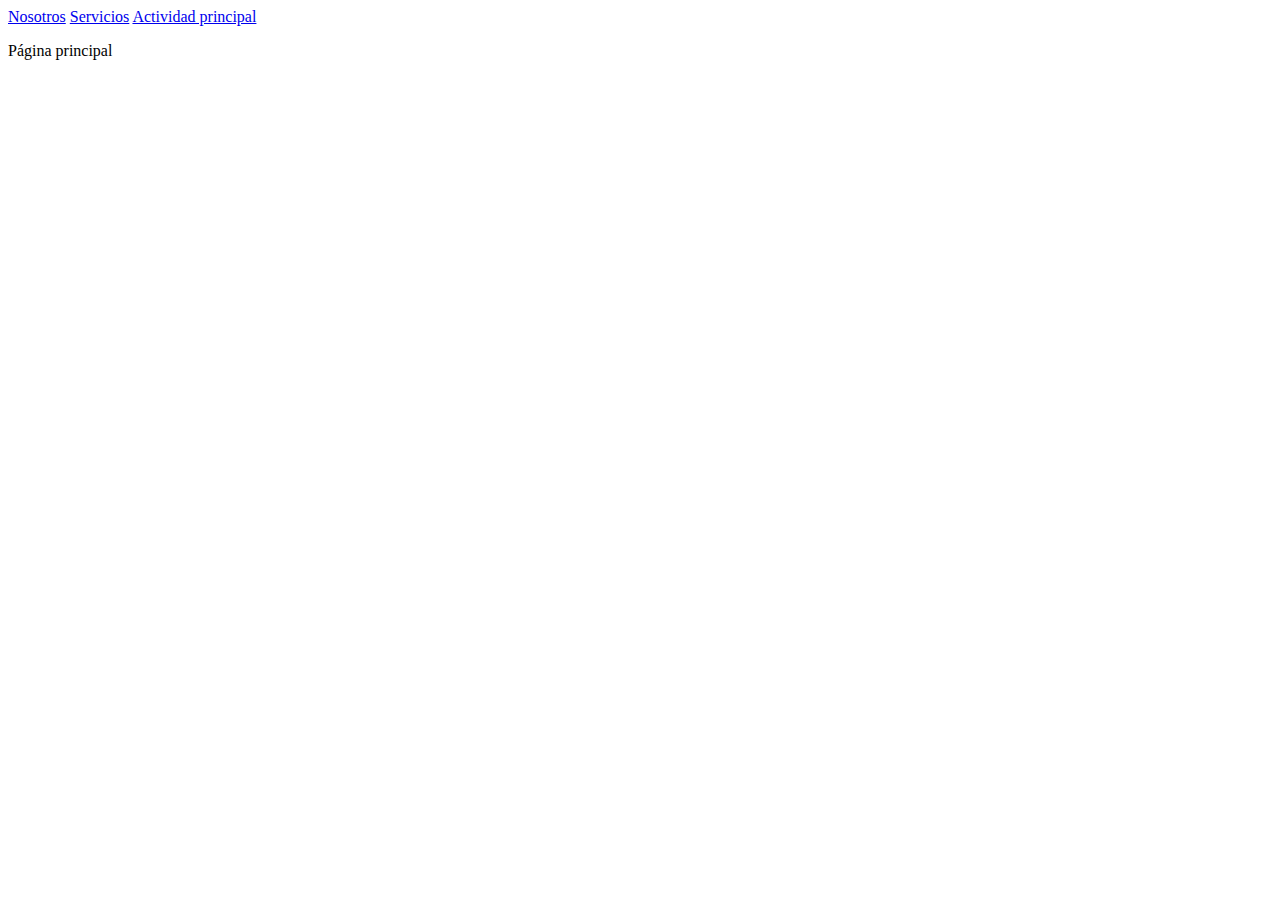
==== ejer_tema2/index.html @ e7ee2494 "ejercicio tema 2" ====
<!DOCTYPE html>
<html>
  <head>
    <meta http-equiv="content-type" content="text/html; charset=UTF-8">
    <title>Página principal</title>
  </head>
  <body>
    <nav> <a href="./ejerciciosTema2/nosotros.html">Nosotros</a> <a href="./ejerciciosTema2/nuestrosServicios.html">Servicios</a>
      <a href="https://es.wikipedia.org/wiki/Colch%C3%B3n">Actividad principal</a>
    </nav>
   	<p>Página principal</p>
    
  </body>
</html>
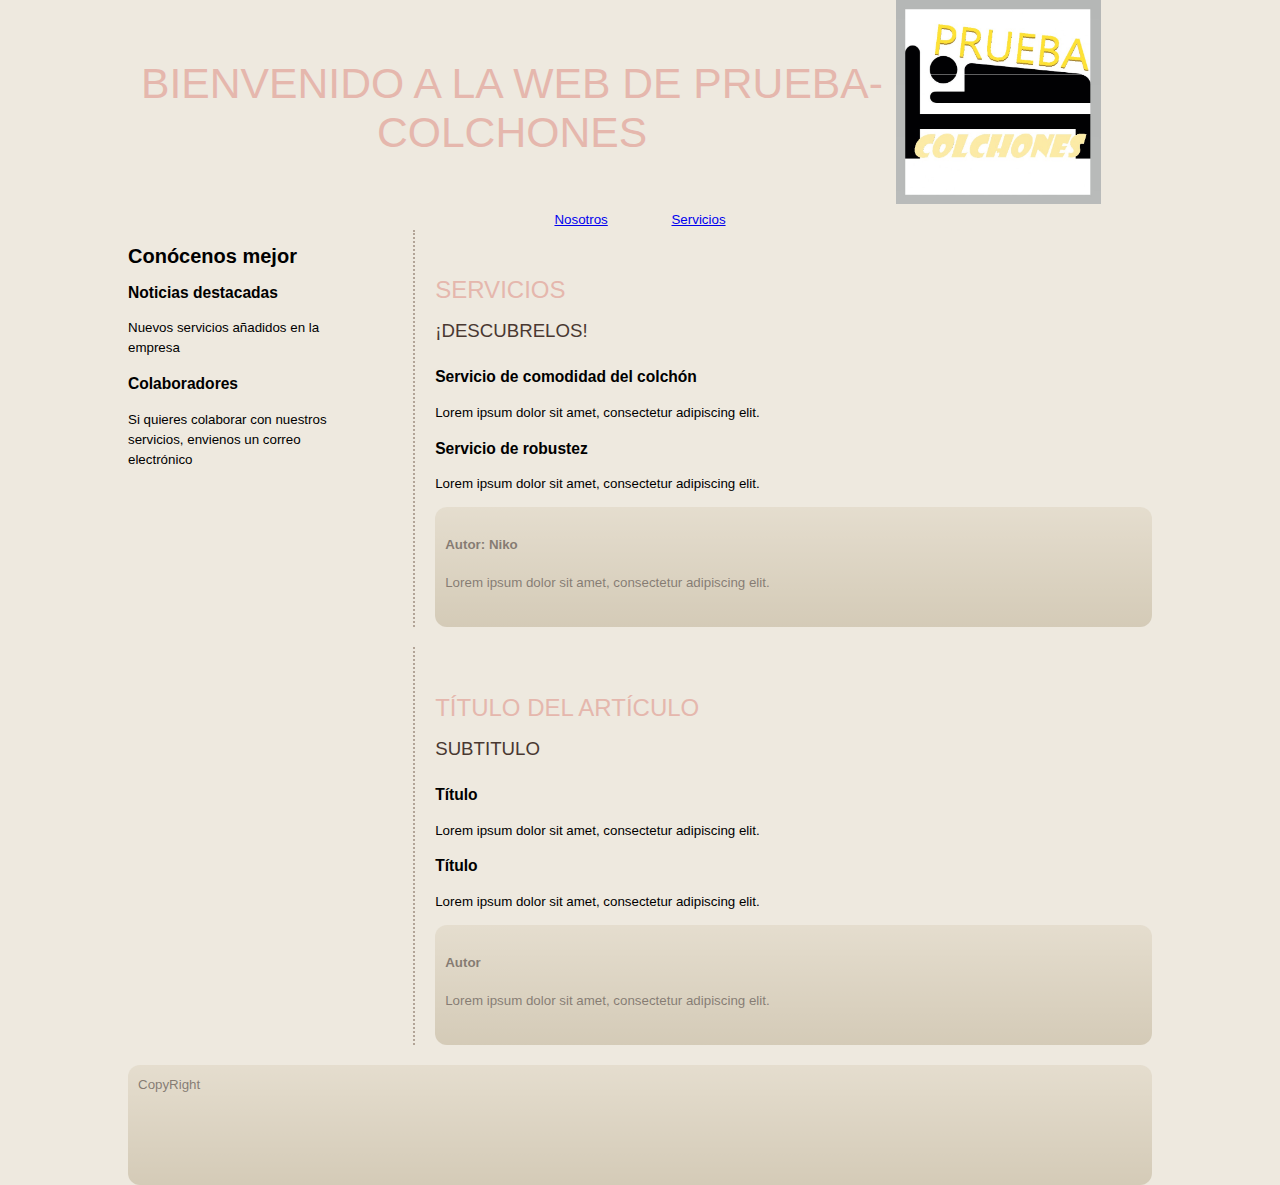
==== commit 7227da09: "Nuevo index" ====
--- a/ejer_tema2/index.html
+++ b/ejer_tema2/index.html
@@ -3,12 +3,159 @@
   <head>
     <meta http-equiv="content-type" content="text/html; charset=UTF-8">
     <title>Página principal</title>
+    <style>
+      body {
+        width: 80%;    
+        margin: 0 auto;
+        font: 10pt/1.5em Helvetica,"Helvetica neue", Arial, sans-serif;   
+        background: #eee9df url(../images/tile1.png) center top repeat;
+      }
+      h1 {
+        font: 18pt Helvetica,"Helvetica neue", Arial, sans-serif;    
+        text-transform: uppercase;
+        color: #e5b7ad;    
+        padding-top: 30px ;
+      }
+      body > header {    
+        padding:0px;
+        text-align: center;  
+        overflow: auto;
+      }
+      body > header > h1 {
+        float:left;
+        width: 75%;
+        font: 32pt Helvetica,"Helvetica neue", Arial, sans-serif;    
+        text-align: center;
+      }
+      body > header > picture {
+        float:left;
+        width: 20%;
+      }
+      body > header > picture > img {
+        width: 100%;
+      }
+
+      body > section {	
+        float: right;
+        width: 70%;	
+        padding-left: 20px;
+        margin: 0 0 20px 0px;	
+        border-left: 2px dotted #b2a497;
+      }
+      body > section h2 {
+        font: 14pt Helvetica,"Helvetica neue", Arial, sans-serif;	
+        font-weight: lighter;
+        text-transform: uppercase;	color: #493831;
+        padding-bottom: 10px;	
+	margin: 0;
+      }      
+      nav { 
+	text-align: center;		
+      }
+      nav a{
+	padding: 30px;
+      }
+      aside{	
+        float: left;
+        width: 20%;	
+        min-height: 480px;
+        margin: 0 0 20px 0;
+      }
+      footer{	clear:both;
+        height: 100px;	
+        padding: 10px;
+        color:#200f08 ;	
+        background:#ddd3bf;
+          /*Opacity*/
+        filter:alpha(opacity=50); /* msie */  	
+        -moz-opacity: 0.50; /* firefox 1.0 */  
+        -khtml-opacity: 0.50; /* webkit */  	
+        opacity: 0.50; /* css 3 */
+        /*Gradient*/
+        background-image: -moz-linear-gradient(top, #ddd3bf, #bcae91); /* FF3.6 */	
+        background-image: -webkit-gradient(linear,left top,left bottom,color-stop(0, #ddd3bf),color-stop(1, #bcae91)); /* Saf4+, Chrome *
+        filter:  progid:DXImageTransform.Microsoft.gradient(startColorStr='#ddd3bf', EndColorStr='#bcae91');   /* IE6,IE7 */	
+        -ms-filter: "progid:DXImageTransform.Microsoft.gradient(startColorStr='#ddd3bf', EndColorStr='#bcae91')"; /* IE8 */
+        /*Round corners*/
+        -moz-border-radius: 12px; /* FF1+ */	-webkit-border-radius: 12px; /* Saf3+, Chrome */
+        border-radius: 12px; /* Opera 10.5, IE 9 */
+      }
+        form div 
+      {
+        padding:10px;
+      }
+      form div > label
+      {
+        display: block;
+        width: 100%;
+      }
+</style>
+    
   </head>
   <body>
-    <nav> <a href="./ejerciciosTema2/nosotros.html">Nosotros</a> <a href="./ejerciciosTema2/nuestrosServicios.html">Servicios</a>
-      <a href="https://es.wikipedia.org/wiki/Colch%C3%B3n">Actividad principal</a>
+    <header>
+      <h1>Bienvenido a la web de Prueba-Colchones</h1>
+      <picture>
+        <img class="logo" src="./imagenes/logo_empresa.jpg" alt="Logo" />
+      </picture>
+    </header>
+    <nav> 
+      <a href="./ejerciciosTema2/nosotros.html">Nosotros</a> 
+      <a href="./ejerciciosTema2/nuestrosServicios.html">Servicios</a>
     </nav>
-   	<p>Página principal</p>
+    <aside>
+			<h2>Conócenos mejor</h2>
+      <section>
+        <h3>Noticias destacadas</h3>
+        <p>Nuevos servicios añadidos en la empresa</p>
+      </section>
+      <section>
+				<h3>Colaboradores</h3>
+        <p>Si quieres colaborar con nuestros servicios, envienos un correo electrónico</p>
+      </section>
+    </aside>
+    
+    <section>
+			<header>
+				<h1>Servicios</h1>
+        <h2>¡Descubrelos!</h2>
+      </header>
+			<article>
+				<h3>Servicio de comodidad del colchón</h3>
+				<p>Lorem ipsum dolor sit amet, consectetur adipiscing elit.</p>
+      </article>
+      <article>
+				<h3>Servicio de robustez</h3>
+      	<p>Lorem ipsum dolor sit amet, consectetur adipiscing elit.</p>
+      </article>
+			<footer>
+				<h4>Autor: Niko</h4>
+  			<p>Lorem ipsum dolor sit amet, consectetur adipiscing elit.</p>
+      </footer>
+    </section>
+    
+    <section>
+			<header>
+				<h1>Título del artículo</h1>
+				<h2>Subtitulo</h2>
+      </header>
+     	<article>
+				<h3>Título</h3>
+        <p>Lorem ipsum dolor sit amet, consectetur adipiscing elit.</p>
+      </article>
+			<article>
+				<h3>Título</h3>
+  			<p>Lorem ipsum dolor sit amet, consectetur adipiscing elit.</p>
+      </article>
+  		<footer>
+				<h4>Autor </h4>
+        <p>Lorem ipsum dolor sit amet, consectetur adipiscing elit.</p>
+      </footer>
+    </section>
+             
+    <footer>
+			CopyRight
+    </footer>
     
   </body>
 </html>
